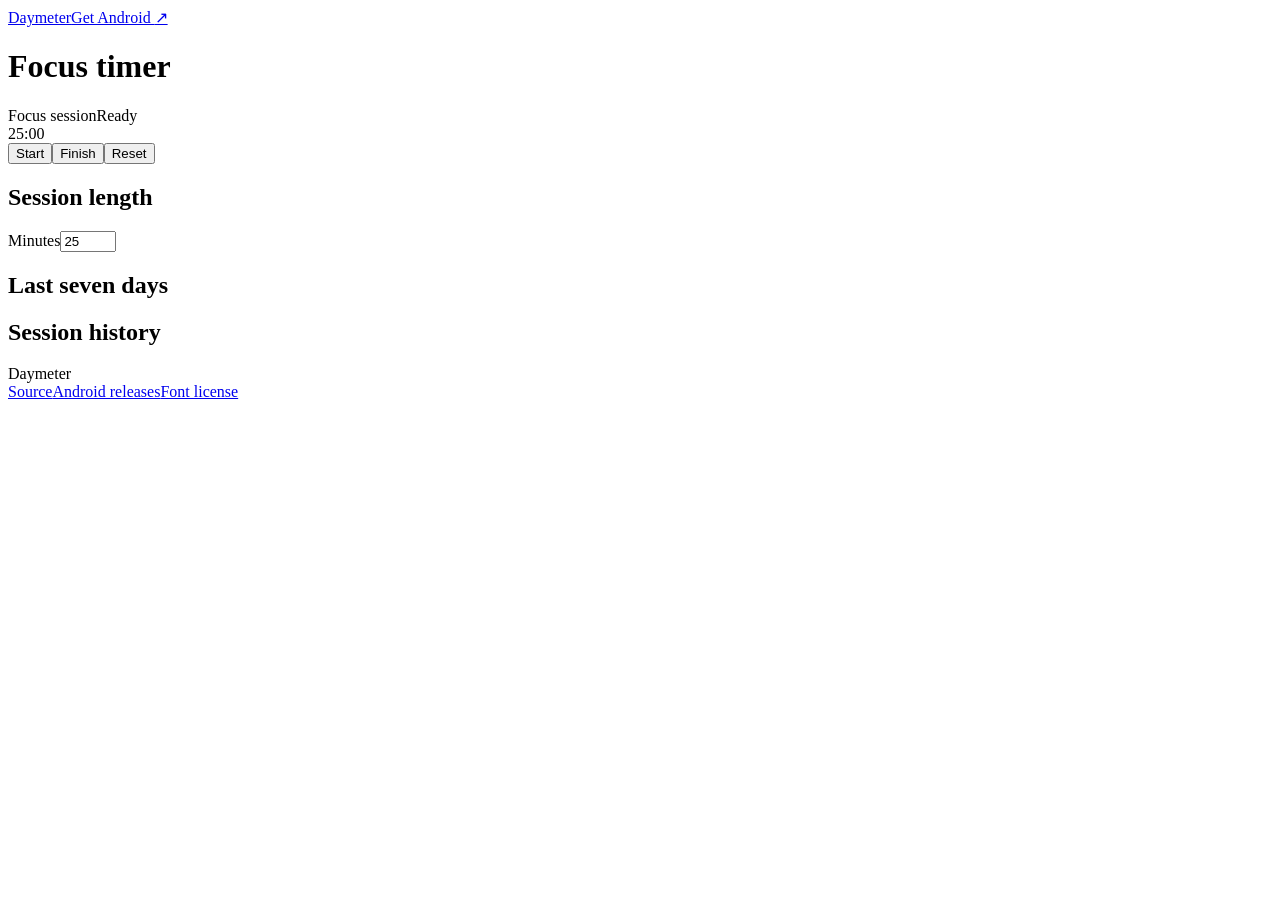
==== web/index.html @ 1f38321c "Redesign Daymeter for Android and ship its browser companion" ====
<!doctype html>
<html lang="en"><head><meta charset="utf-8"><meta name="viewport" content="width=device-width,initial-scale=1"><meta name="theme-color" content="#41291f"><title>Daymeter · Focus clock</title><link rel="icon" href="/logo.png"><link rel="stylesheet" href="/globals.css"><link rel="stylesheet" href="/workspace.css"></head>
<body><header class="mast"><a class="brand" href="/" aria-label="Daymeter home"><img src="/logo.png" alt="">Daymeter</a><a class="install" href="/install">Get Android <span aria-hidden="true">↗</span></a></header>
<main><h1>Focus timer</h1><div class="clock-grid"><section class="clock-face"><div class="bar"><span>Focus session</span><span id="state">Ready</span></div><output id="clock" aria-label="Time remaining">25:00</output><div class="row"><button class="action" id="toggle">Start</button><button class="ghost" id="finish">Finish</button><button class="ghost" id="reset">Reset</button></div></section><aside><h2>Session length</h2><label>Minutes<input type="number" min="1" max="180" step="1" id="minutes" value="25"></label><h2 class="week-title">Last seven days</h2><div id="week"></div></aside></div><section class="history"><h2>Session history</h2><ul id="history"></ul></section>
</main><footer><span>Daymeter</span><div><a href="https://github.com/hamzabounibanedz/screen-time-android">Source</a><a href="https://github.com/hamzabounibanedz/screen-time-android/releases/latest">Android releases</a><a href="/FONT-LICENSE.txt">Font license</a></div></footer><p id="message" role="status" aria-live="polite"></p><script type="module" src="/workspace.js"></script></body></html>
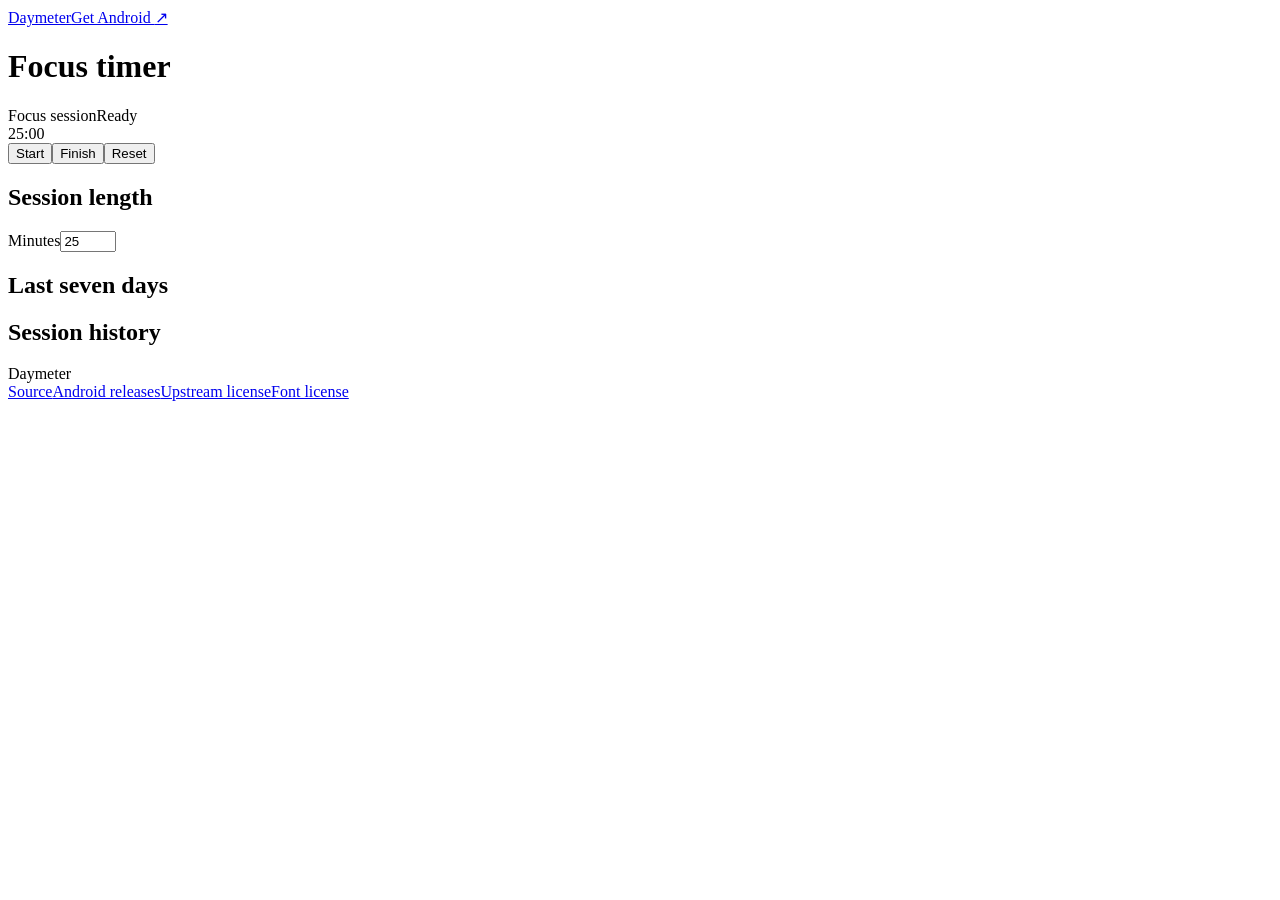
==== commit 76eb03c6: "Bundle the upstream license in the native and web distributions" ====
--- a/web/index.html
+++ b/web/index.html
@@ -2,4 +2,4 @@
 <html lang="en"><head><meta charset="utf-8"><meta name="viewport" content="width=device-width,initial-scale=1"><meta name="theme-color" content="#41291f"><title>Daymeter · Focus clock</title><link rel="icon" href="/logo.png"><link rel="stylesheet" href="/globals.css"><link rel="stylesheet" href="/workspace.css"></head>
 <body><header class="mast"><a class="brand" href="/" aria-label="Daymeter home"><img src="/logo.png" alt="">Daymeter</a><a class="install" href="/install">Get Android <span aria-hidden="true">↗</span></a></header>
 <main><h1>Focus timer</h1><div class="clock-grid"><section class="clock-face"><div class="bar"><span>Focus session</span><span id="state">Ready</span></div><output id="clock" aria-label="Time remaining">25:00</output><div class="row"><button class="action" id="toggle">Start</button><button class="ghost" id="finish">Finish</button><button class="ghost" id="reset">Reset</button></div></section><aside><h2>Session length</h2><label>Minutes<input type="number" min="1" max="180" step="1" id="minutes" value="25"></label><h2 class="week-title">Last seven days</h2><div id="week"></div></aside></div><section class="history"><h2>Session history</h2><ul id="history"></ul></section>
-</main><footer><span>Daymeter</span><div><a href="https://github.com/hamzabounibanedz/screen-time-android">Source</a><a href="https://github.com/hamzabounibanedz/screen-time-android/releases/latest">Android releases</a><a href="/FONT-LICENSE.txt">Font license</a></div></footer><p id="message" role="status" aria-live="polite"></p><script type="module" src="/workspace.js"></script></body></html>
+</main><footer><span>Daymeter</span><div><a href="https://github.com/hamzabounibanedz/screen-time-android">Source</a><a href="https://github.com/hamzabounibanedz/screen-time-android/releases/latest">Android releases</a><a href="/UPSTREAM-LICENSE.txt">Upstream license</a><a href="/FONT-LICENSE.txt">Font license</a></div></footer><p id="message" role="status" aria-live="polite"></p><script type="module" src="/workspace.js"></script></body></html>
